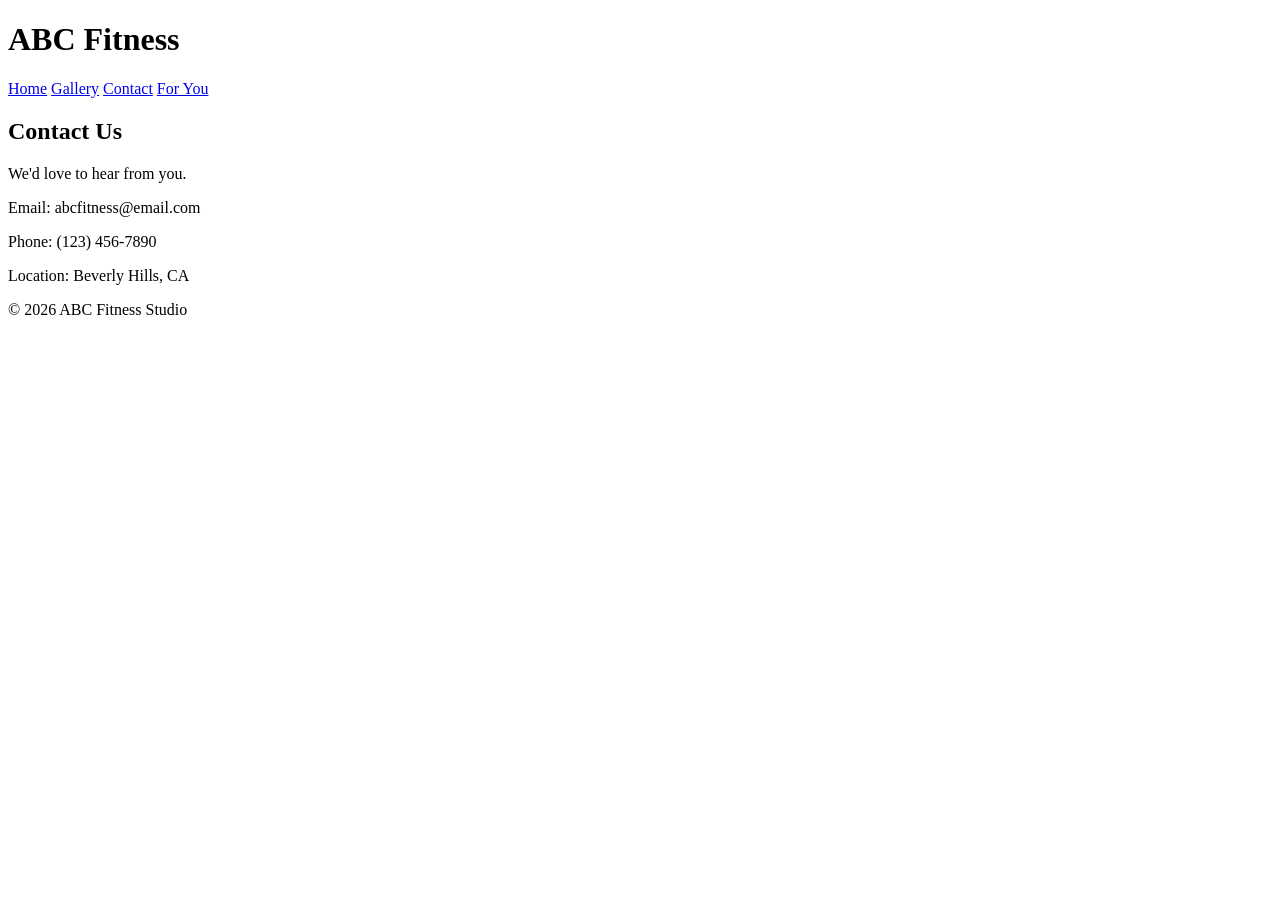
==== contact.html @ 4e2ae9c6 "Add contact.html with contact information" ====
<!DOCTYPE html>
<html lang="en">
<head>
    <meta charset="UTF-8">
    <meta name="viewport" content="width=device-width, initial-scale=1.0">
    <title>Contact</title>
    <link rel="stylesheet" href="styles.css">
    <meta name="viewport"
    content="width=device-width, initial-scale=1.0"> 
</head>

<body>

<header>
    <h1>ABC Fitness</h1>
    <nav>
        <a href="index.html">Home</a>
        <a href="gallery.html">Gallery</a>
        <a href="contact.html">Contact</a>
        <a href="foryou.html">For You</a>
    </nav>
</header>

<main class="contact-container">
    <h2>Contact Us</h2>
    <p>We'd love to hear from you.</p>
    <p>Email: abcfitness@email.com</p>
    <p>Phone: (123) 456-7890</p>
    <p>Location: Beverly Hills, CA</p>
</main>

<footer>
    <p>&copy; 2026 ABC Fitness Studio</p>
</footer>

</body>
</html>
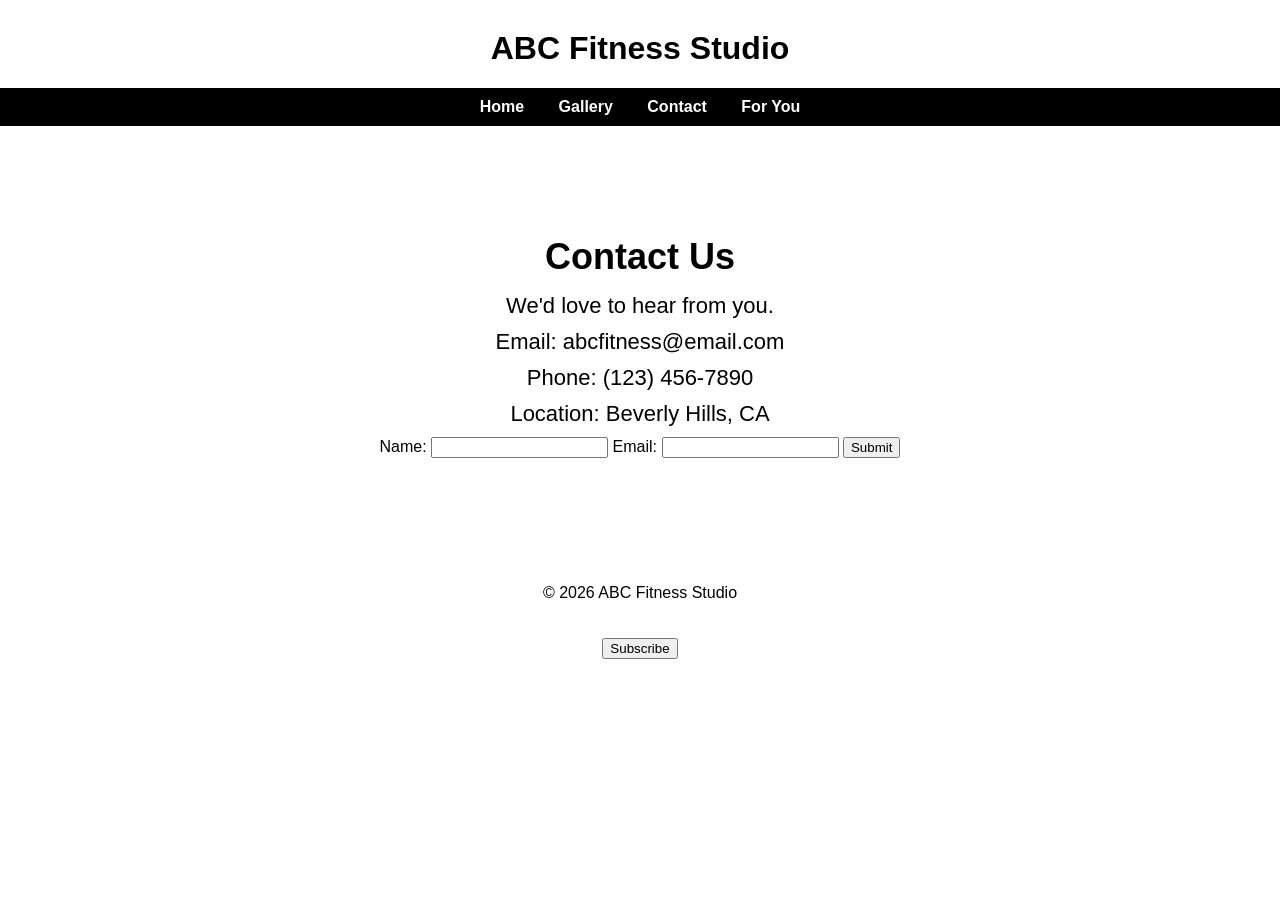
==== commit c4b1d630: "Add files via upload Update website final" ====
--- a/contact.html
+++ b/contact.html
@@ -1,37 +1,45 @@
-<!DOCTYPE html>
-<html lang="en">
-<head>
-    <meta charset="UTF-8">
-    <meta name="viewport" content="width=device-width, initial-scale=1.0">
-    <title>Contact</title>
-    <link rel="stylesheet" href="styles.css">
-    <meta name="viewport"
-    content="width=device-width, initial-scale=1.0"> 
-</head>
-
-<body>
-
-<header>
-    <h1>ABC Fitness</h1>
-    <nav>
-        <a href="index.html">Home</a>
-        <a href="gallery.html">Gallery</a>
-        <a href="contact.html">Contact</a>
-        <a href="foryou.html">For You</a>
-    </nav>
-</header>
-
-<main class="contact-container">
-    <h2>Contact Us</h2>
-    <p>We'd love to hear from you.</p>
-    <p>Email: abcfitness@email.com</p>
-    <p>Phone: (123) 456-7890</p>
-    <p>Location: Beverly Hills, CA</p>
-</main>
-
-<footer>
-    <p>&copy; 2026 ABC Fitness Studio</p>
-</footer>
-
-</body>
-</html>
+<!DOCTYPE html>
+<html lang="en">
+<head>
+    <meta charset="UTF-8">
+    <meta name="viewport" content="width=device-width, initial-scale=1.0">
+    <title>Contact</title>
+    <link rel="stylesheet" href="styles.css">
+</head>
+
+<body>
+
+<header>
+    <h1>ABC Fitness Studio</h1>
+    <nav>
+        <a href="index.html">Home</a>
+        <a href="gallery.html">Gallery</a>
+        <a href="contact.html">Contact</a>
+        <a href="foryou.html">For You</a>
+    </nav>
+</header>
+
+<main class="contact-container">
+    <h2>Contact Us</h2>
+    <p>We'd love to hear from you.</p>
+    <p>Email: abcfitness@email.com</p>
+    <p>Phone: (123) 456-7890</p>
+    <p>Location: Beverly Hills, CA</p>
+    <form>
+        <label>Name:</label>
+        <input type="text" id="customerName">
+
+        <label>Email:</label>
+        <input type="email" id="customerEmail">
+
+        <button type="button" id="submitButton">Submit</button>
+    </form>
+</main>
+
+<footer>
+    <p>&copy; 2026 ABC Fitness Studio</p>
+</footer>
+<button id="subscribeButton">Subscribe</button>
+<script src="script.js"></script>
+</body>
+</html>
--- a/styles.css
+++ b/styles.css
@@ -0,0 +1,121 @@
+body{
+    background-color: white;
+    font-family: Arial, sans-serif;
+    text-align:center;
+    margin: 0;
+}
+
+h1{
+    margin-top: 30px;
+}
+.section {
+    background-color: lightgray;
+    padding:30px 20px;
+    margin: 0;
+    width: 300px;
+    text-align: center;
+    border-radius: 15px;
+    margin: 0;
+    box-shadow: 0  4px 10px rgba(0, 0, 0, 0.1);
+}
+.box-container{
+    display: flex;
+    justify-content: center;
+    gap: 20px;
+    margin-top: 20px;
+
+}
+nav{
+    background-color: black;
+    padding: 10px;
+    text-align:center;
+}
+a{
+    color: white;
+    margin: 0 15px;
+    text-decoration: none;
+    font-weight: bold;
+}
+
+a:hover{
+    color: gray;
+}
+h1{
+    text-align: center;
+}
+.container{
+    display: flex;
+    justify-content: center;
+    align-items: flex-start;
+    gap: 20px;
+    max-width: 900px;
+    margin: 30px auto;
+    flex-wrap: wrap;
+}
+
+.container div{
+    background-color: lightgray;
+    padding: 20px;
+    width: 300px;
+    text-align: center;
+    border-radius: 10px;
+}
+.gallery-container {
+    display: flex;
+    flex-direction: column;
+    align-items: center;
+    justify-content: center;
+    gap: 20px;
+    text-align: center;
+    padding: 40px;
+    max-width: 800px;
+    margin: 40px auto;
+}
+.gallery-container h2 {
+    font-size:36px;
+    margin-bottom: 15px;
+}
+.gallery-container p {
+    font-size: 22px;
+    margin: 10px 0;
+}
+.gallery-container img {
+    width: 300px;
+    height: auto;
+    margin: 10px 0;
+    border-radius: 10px;
+}
+.contact-container {
+    text-align: center;
+    padding: 40px;
+    max-width: 800px;
+    margin: 40px auto;
+}
+.contact-container h2 {
+    font-size: 36px;
+    margin-bottom: 15px;
+}
+.contact-container p {
+    font-size: 22px;
+    margin: 10px 0;
+}
+@media (max-width: 768px){
+    .container {
+        flex-direction: column;
+        align-items: center;
+    }
+    .box {
+        width: 90%;
+        margin-bottom: 15px;
+    }
+    nav {
+        display: flex;
+        flex-direction: column;
+        align-items: center;
+    }
+}
+footer {
+    text-align: center;
+    margin-top: 50px;
+    padding: 20px;
+}
